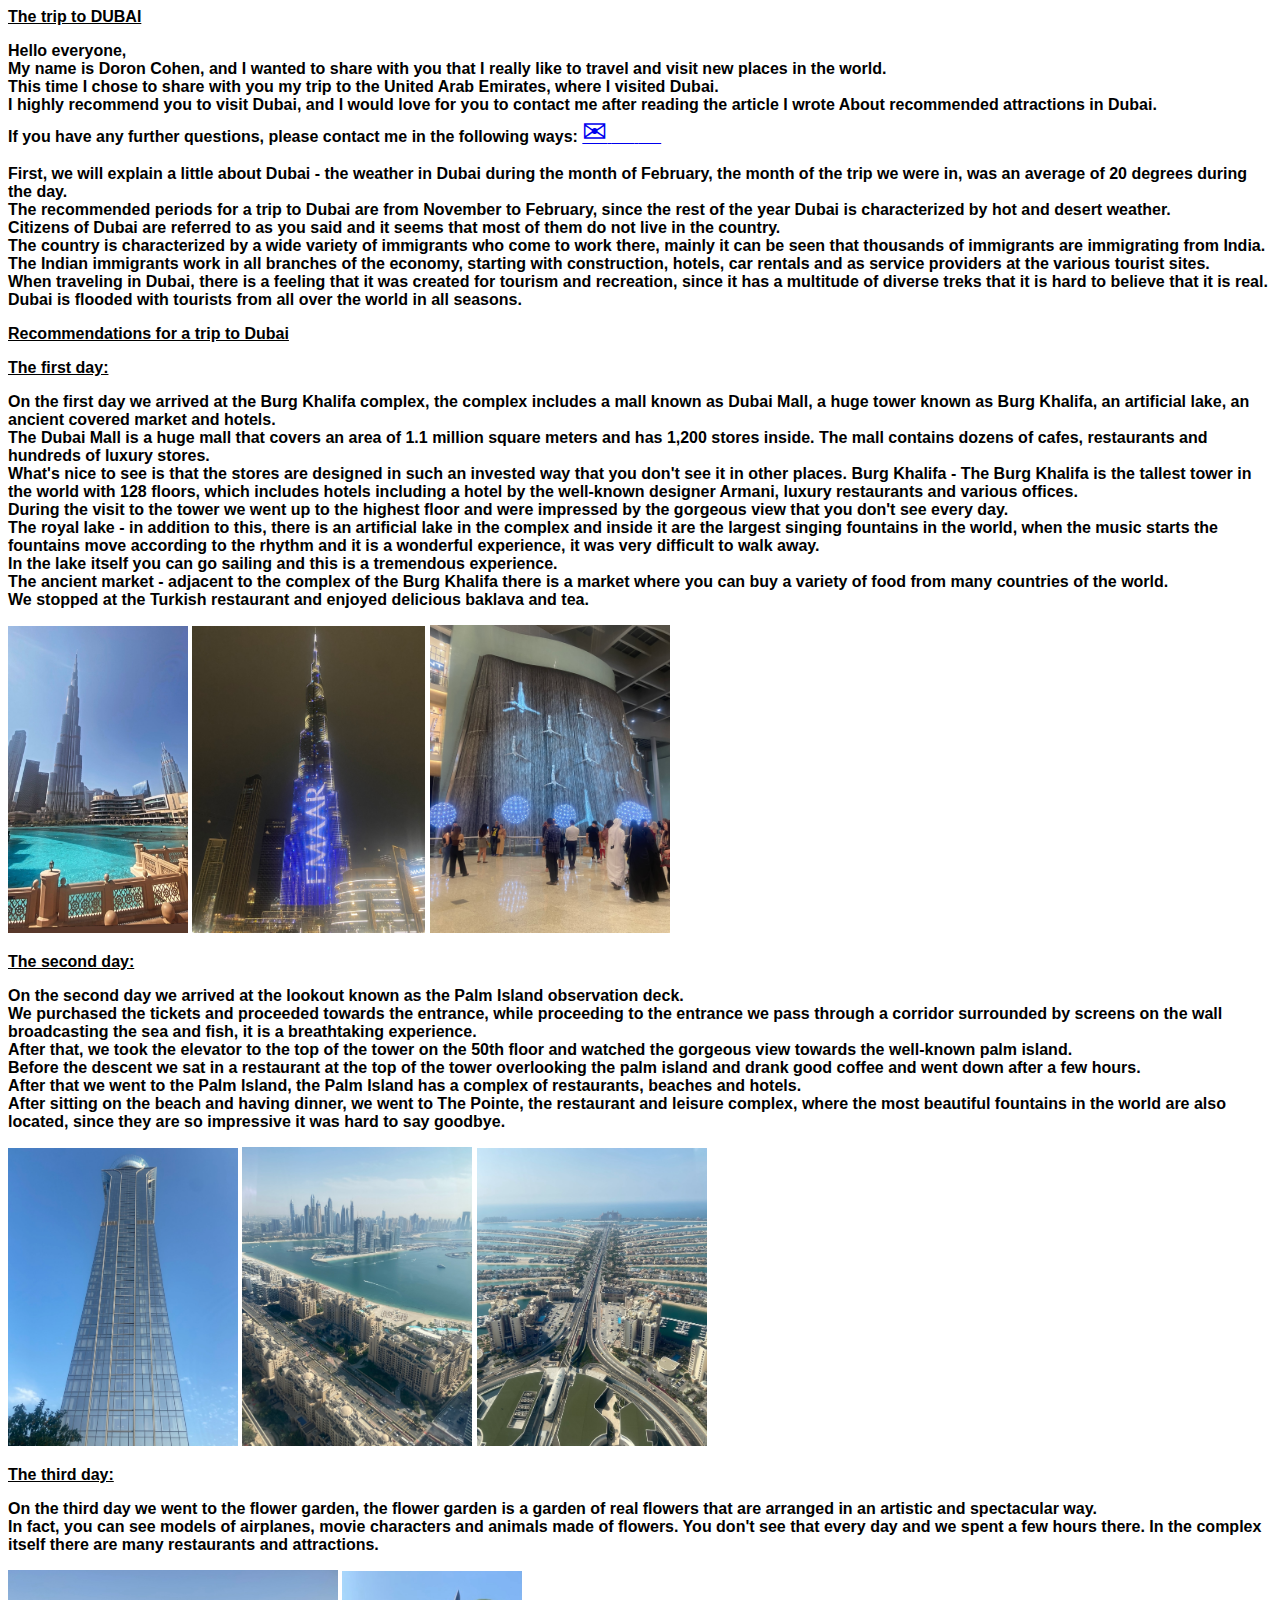
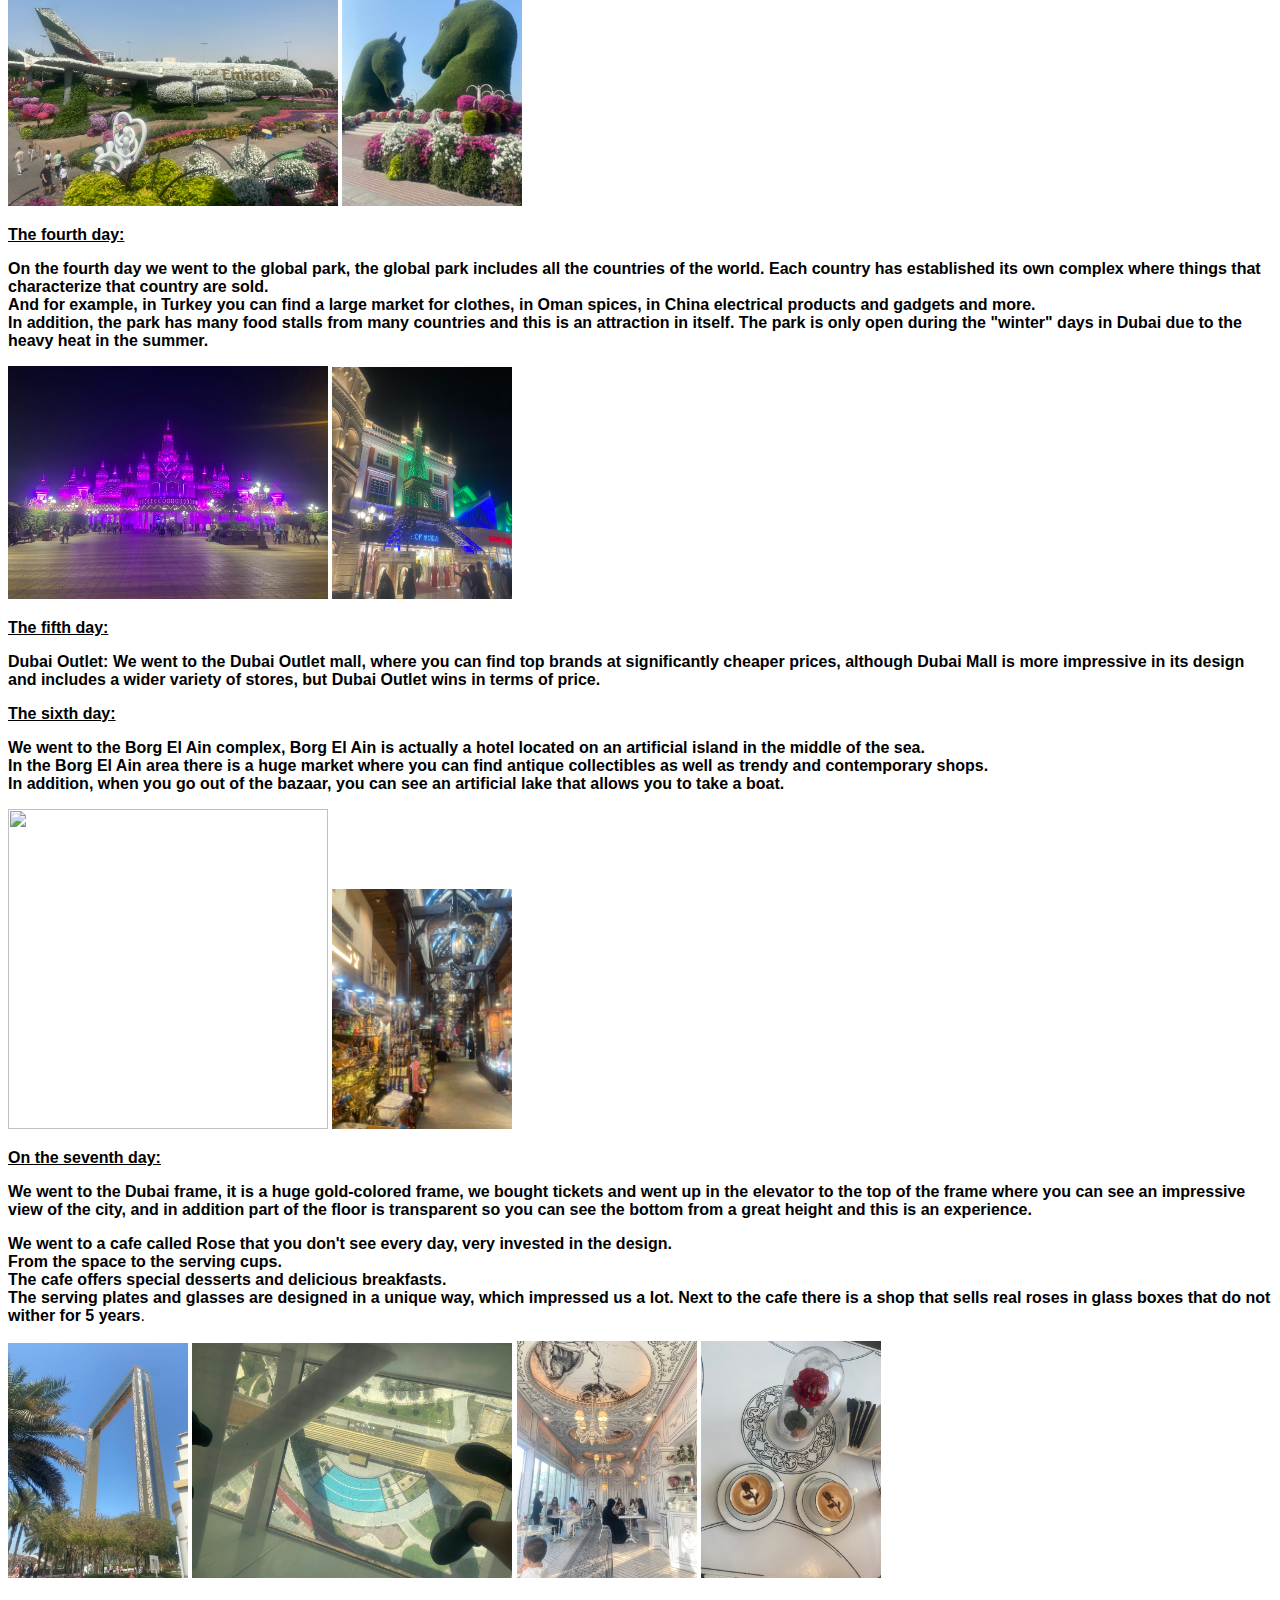
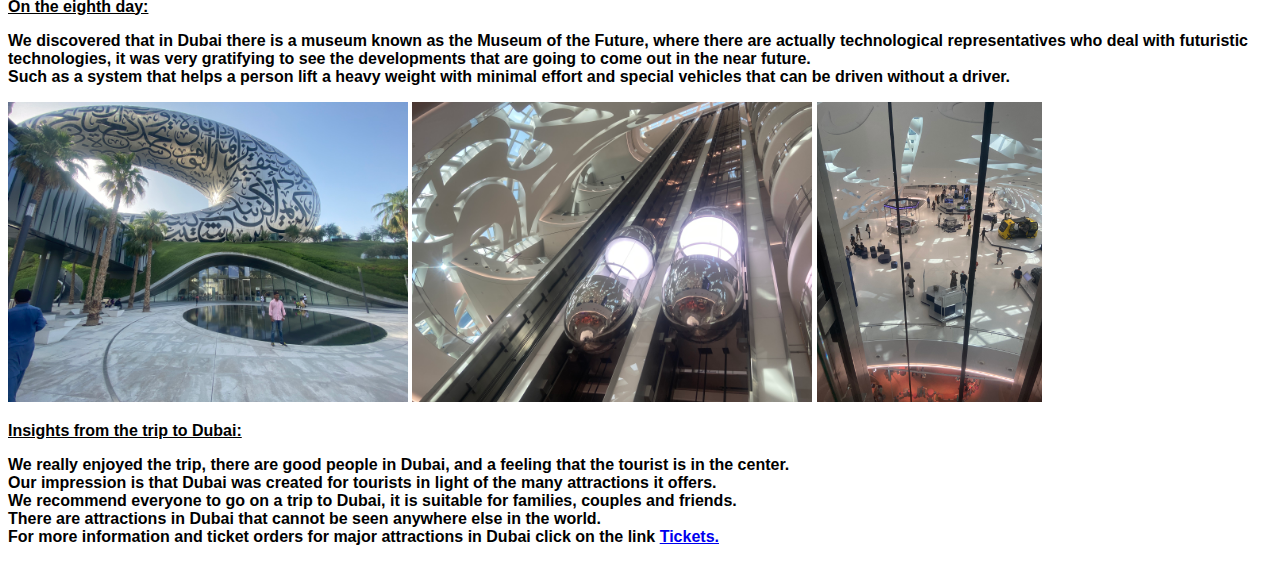
==== INDEX.html @ 57588f0e "Add files via upload" ====
<html> 
<head>
<title>The trip to DUBAI</title> 
<link rel="stylesheet" href="style.css">
</head>
<body><b><u>The trip to DUBAI</u></b> 

</body>   
  
  <p><b>Hello everyone,
<br>My name is Doron Cohen, and I wanted to share with you that I really like to travel and visit new places in the world.
<br>This time I chose to share with you my trip to the United Arab Emirates, where I visited Dubai.
<br>I highly recommend you to visit Dubai, and I would love for you to contact me after reading the article I wrote
About recommended attractions in Dubai.
<br>If you have any further questions, please contact me in the following ways: </b> 
<a href="mailto:doron940@gmail.com" target="_blank"> <span style='font-size:30px' ;class="glyphicon">&#x2709;</span> <a  href="https://www.facebook.com/profile.php?id=100000621896838&mibextid=LQQJ4d"  target="_blank"><i style='font-size:30px' class='fab'>&#xf09a;</i> </a> 	<a href="https://instagram.com/_doroncohen_?igshid=NzZlODBkYWE4Ng%3D%3D&utm_source=qr" target="_blank"><i style='font-size:30px' class='fab'>&#xf0e1;</i></a></br></b> </p>

</p>

 <p> <b>First, we will explain a little about Dubai - the weather in Dubai during the month of February, the month of the trip we were in, was an average of 20 degrees during the day.
<br/>The recommended periods for a trip to Dubai are from November to February, since the rest of the year Dubai is characterized by hot and desert weather.
<br/>Citizens of Dubai are referred to as you said and it seems that most of them do not live in the country.
<br/>The country is characterized by a wide variety of immigrants who come to work there, mainly it can be seen that thousands of immigrants are immigrating from India.
The Indian immigrants work in all branches of the economy, starting with construction, hotels, car rentals and as service providers at the various tourist sites.
<br/>When traveling in Dubai, there is a feeling that it was created for tourism and recreation, since it has a multitude of diverse treks that it is hard to believe that it is real.
<br/>Dubai is flooded with tourists from all over the world in all seasons.</b> </p>



<p> <b><u>Recommendations for a trip to Dubai </b></u> </p

<p> <b><u>The first day:</b></u></p>    
<b>On the first day we arrived at the Burg Khalifa complex, the complex includes a mall known as Dubai Mall, a huge tower known as Burg Khalifa, an artificial lake, an ancient covered market and hotels.
<br/>The Dubai Mall is a huge mall that covers an area of 1.1 million square meters and has 1,200 stores inside. The mall contains dozens of cafes, restaurants and hundreds of luxury stores. <br/> What's nice to see is that the stores are designed in such an invested way that you don't see it in other places.
Burg Khalifa - The Burg Khalifa is the tallest tower in the world with 128 floors, which includes hotels including a hotel by the well-known designer Armani, luxury restaurants and various offices.<br/> During the visit to the tower we went up to the highest floor and were impressed by the gorgeous view that you don't see every day.
<br/>The royal lake - in addition to this, there is an artificial lake in the complex and inside it are the largest singing fountains in the world, when the music starts the fountains move according to the rhythm and it is a wonderful experience, it was very difficult to walk away. <br/> In the lake itself you can go sailing and this is a tremendous experience.
<br/>The ancient market - adjacent to the complex of the Burg Khalifa there is a market where you can buy a variety of food from many countries of the world.<br/>  We stopped at the Turkish restaurant and enjoyed delicious baklava and tea. </b> </p>  
<img src ="dubai.jpg.jpg"/> <img src ="borj.jpg"style="width:233px;"/> <img src ="mall.jpg"style="width:240px;"/> 
 

<p><b><u> The second day: </b></u> </p>
<p><b>On the second day we arrived at the lookout known as the Palm Island observation deck.
<br/>We purchased the tickets and proceeded towards the entrance, while proceeding to the entrance we pass through a corridor surrounded by screens on the wall broadcasting the sea and fish, it is a breathtaking experience.<br/> After that, we took the elevator to the top of the tower on the 50th floor and watched the gorgeous view towards the well-known palm island. <br/>Before the descent we sat in a restaurant at the top of the tower overlooking the palm island and drank good coffee and went down after a few hours.
<br/>After that we went to the Palm Island, the Palm Island has a complex of restaurants, beaches and hotels.<br/> After sitting on the beach and having dinner, we went to The Pointe, the restaurant and leisure complex, where the most beautiful fountains in the world are also located, since they are so impressive it was hard to say goodbye.</b> </p>
<img src = "palam3.jpg" style="width:230px;"/>   <img src="pakam1.jpg"style="width:230px;"/>  <img src = " palam2.jpg"style="width:230px;"/>

<p> <b><u> The third day: </b></u></p>
<p><b>On the third day we went to the flower garden, the flower garden is a garden of real flowers that are arranged in an artistic and spectacular way.
<br/>In fact, you can see models of airplanes, movie characters and animals made of flowers.
You don't see that every day and we spent a few hours there.
In the complex itself there are many restaurants and attractions.</b> </p> 

<img src ="IMG77.jpg"style="width:330px;"/> <img src ="IMG88.jpg"/> 


<P> <b><u>The fourth day:</b></u> </P>
<p><b> On the fourth day we went to the global park, the global park includes all the countries of the world.
Each country has established its own complex where things that characterize that country are sold.<br/> And for example, in Turkey you can find a large market for clothes, in Oman spices, in China electrical products and gadgets and more.
<br/>In addition, the park has many food stalls from many countries and this is an attraction in itself.
The park is only open during the "winter" days in Dubai due to the heavy heat in the summer.</b></p>
<img src ="global.jpg"style="width:320px;" /> <img src ="paris.jpg"/> 


<p><b> <u>The fifth day:</b></u></p>
<p><b>Dubai Outlet: We went to the Dubai Outlet mall, where you can find top brands at significantly cheaper prices, although Dubai Mall is more impressive in its design and includes a wider variety of stores, but Dubai Outlet wins in terms of price. </b> </p>

<p> <b><u> The sixth day:</b></u></p>      
<p><b> We went to the Borg El Ain complex, Borg El Ain is actually a hotel located on an artificial island in the middle of the sea.<br/> In the Borg El Ain area there is a huge market where you can find antique collectibles as well as trendy and contemporary shops.<br/> In addition, when you go out of the bazaar, you can see an artificial lake that allows you to take a boat.</b></p>
<img src ="elain.jpg"style="width:320px;"/> <img src ="ALAIN2.jpg"/> 


<p><b><u>On the seventh day:</b></u></p>
<p><b>We went to the Dubai frame, it is a huge gold-colored frame, we bought tickets and went up in the elevator to the top of the frame where you can see an impressive view of the city, and in addition part of the floor is transparent so you can see the bottom from a great height and this is an experience.<br/> </p>  We went to a cafe called Rose that you don't see every day, very invested in the design.<br/> From the space to the serving cups.
<br/>The cafe offers special desserts and delicious breakfasts.
<br/>The serving plates and glasses are designed in a unique way, which impressed us a lot.
Next to the cafe there is a shop that sells real roses in glass boxes that do not wither for 5 years</b>.</p>
<img src = "farme.jpg  " /> <img src = "farme1.jpg" style="width:320;"/>  <img src = "farme4.jpg  " /> <img src = "farme3.jpg  " />

<p><b><u>On the eighth day: </b></u></p>
<p><b> We discovered that in Dubai there is a museum known as the Museum of the Future, where there are actually technological representatives who deal with futuristic technologies, it was very gratifying to see the developments that are going to come out in the near future.<br/> Such as a system that helps a person lift a heavy weight with minimal effort and special vehicles that can be driven without a driver.</b></p>
<img src = " ms1.jpg " style="width:400px;"/> <img src = "ms.jpg" style="width:400px;" />     <img src = "ms3.jpg"style="width:225px;"/>



<p><b><u>Insights from the trip to Dubai:</b> </u></p>
 <b>We really enjoyed the trip, there are good people in Dubai, and a feeling that the tourist is in the center.
<br/>Our impression is that Dubai was created for tourists in light of the many attractions it offers.
<br/>We recommend everyone to go on a trip to Dubai, it is suitable for families, couples and friends.
<br/>There are attractions in Dubai that cannot be seen anywhere else in the world.
<br/>For more information and ticket orders for major attractions in Dubai click on the link  <a href= "Arrival details for the recommended attractions.html" target ="_blank" >Tickets. </a.</b> </p> 


 </html>
---- style.css ----
img { 
width:180;
border:2px;
} 

body {
	background-image:url(" https://images.pexels.com/photos/823696/pexels-photo-823696.jpeg?auto=compress&cs=tinysrgb&w=1260&h=750&dpr=2");
	background-size:cover ;background-attachment:fixed;
	font-family:arial
	

 }
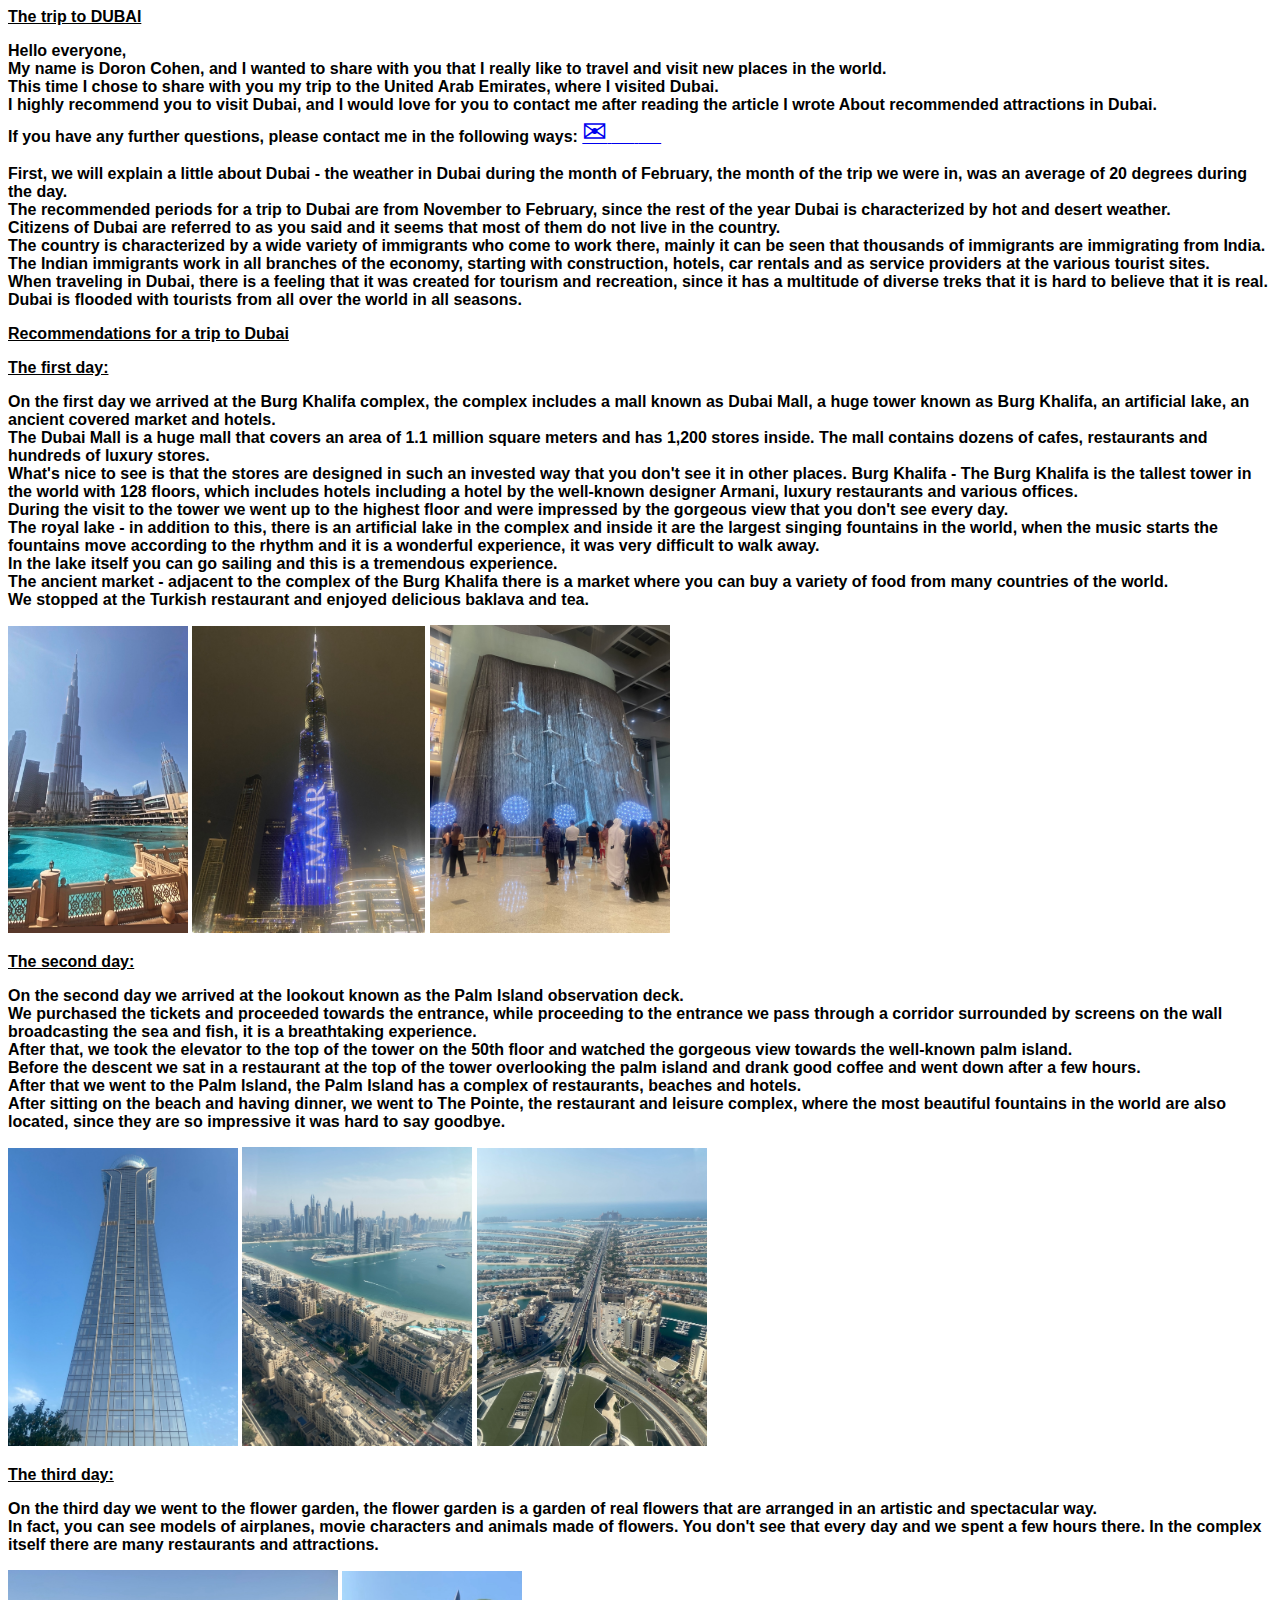
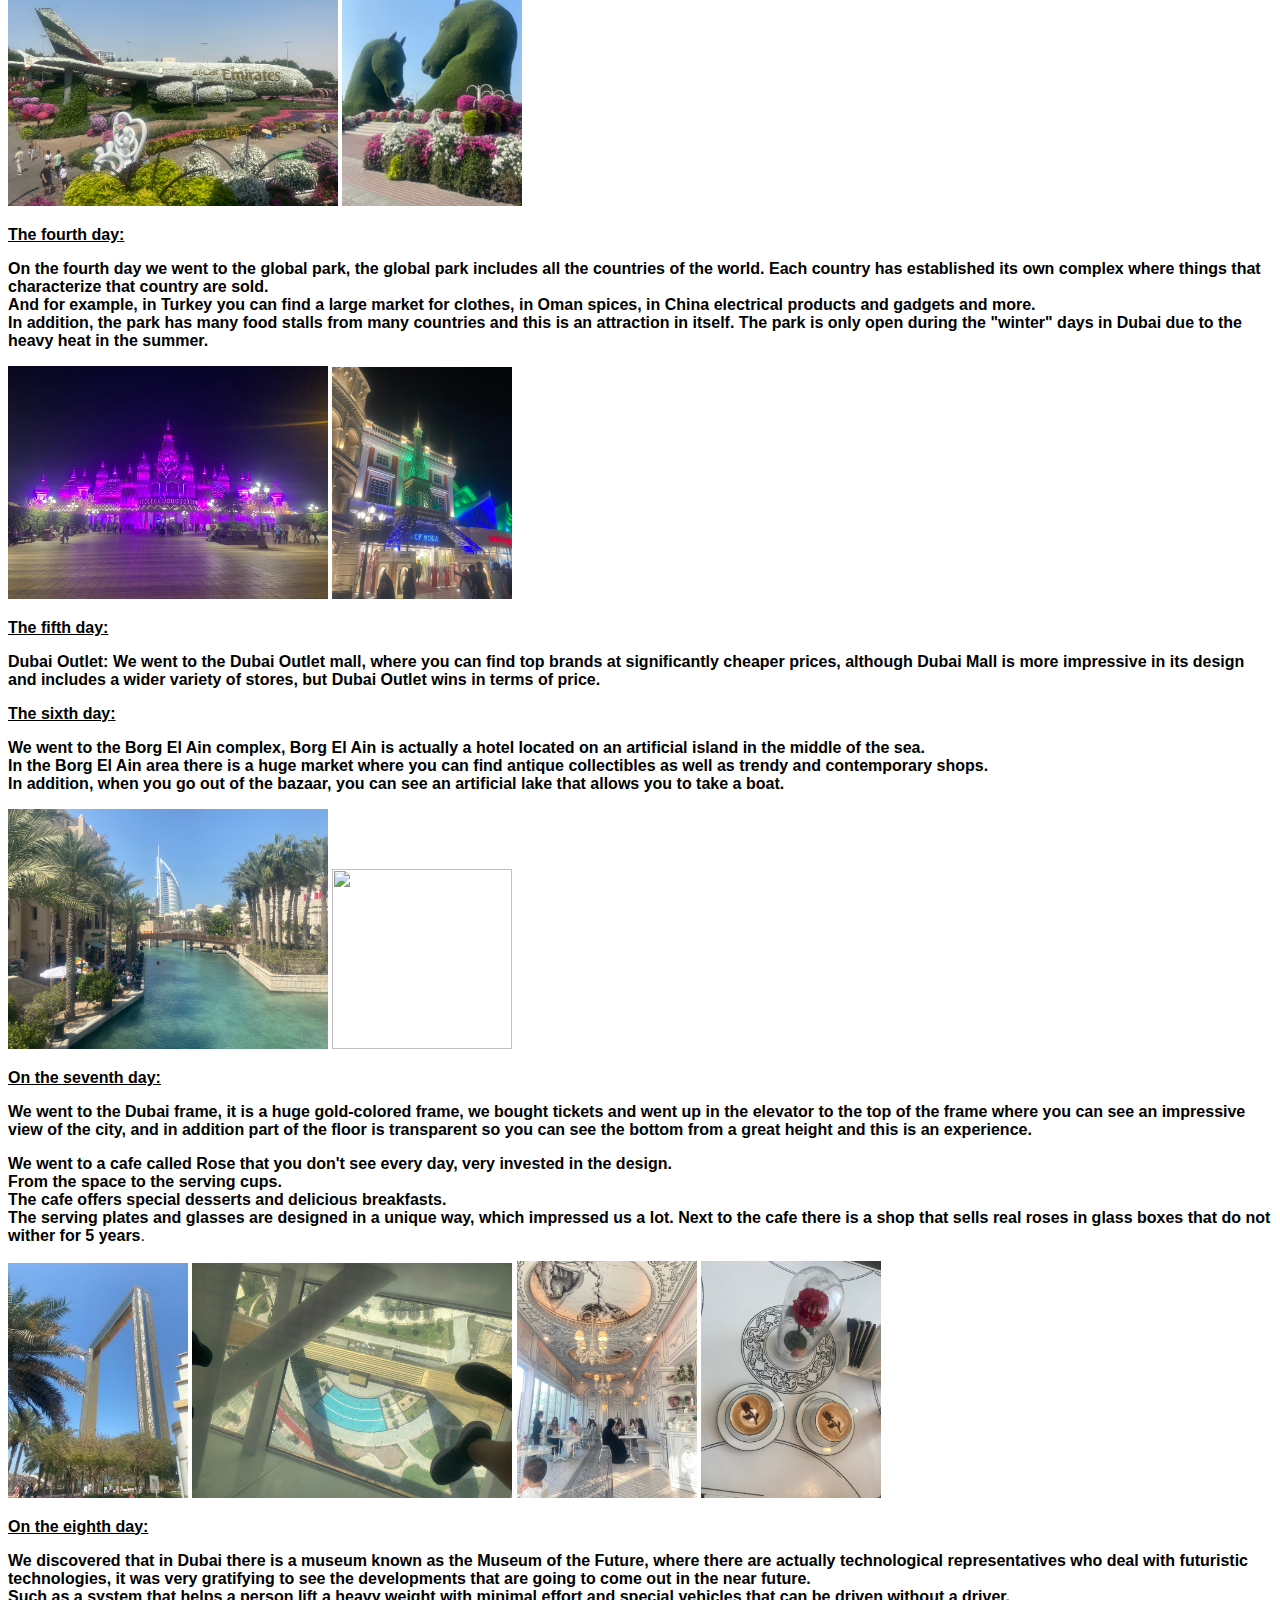
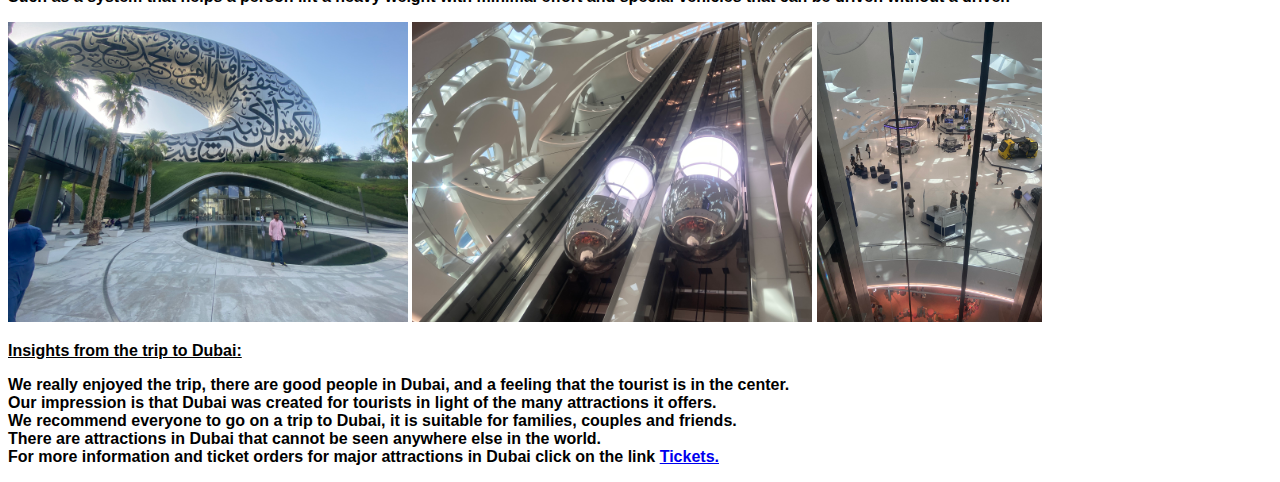
==== commit 0d311f77: "Update INDEX.html" ====
--- a/INDEX.html
+++ b/INDEX.html
@@ -66,7 +66,7 @@
 
 <p> <b><u> The sixth day:</b></u></p>      
 <p><b> We went to the Borg El Ain complex, Borg El Ain is actually a hotel located on an artificial island in the middle of the sea.<br/> In the Borg El Ain area there is a huge market where you can find antique collectibles as well as trendy and contemporary shops.<br/> In addition, when you go out of the bazaar, you can see an artificial lake that allows you to take a boat.</b></p>
-<img src ="elain.jpg"style="width:320px;"/> <img src ="ALAIN2.jpg"/> 
+<img src ="elain.jpg"style="width:320px;"/> <img src ="elain2.jpg"/> 
 
 
 <p><b><u>On the seventh day:</b></u></p>
@@ -90,4 +90,4 @@
 <br/>For more information and ticket orders for major attractions in Dubai click on the link  <a href= "Arrival details for the recommended attractions.html" target ="_blank" >Tickets. </a.</b> </p> 
 
 
- </html>+ </html>
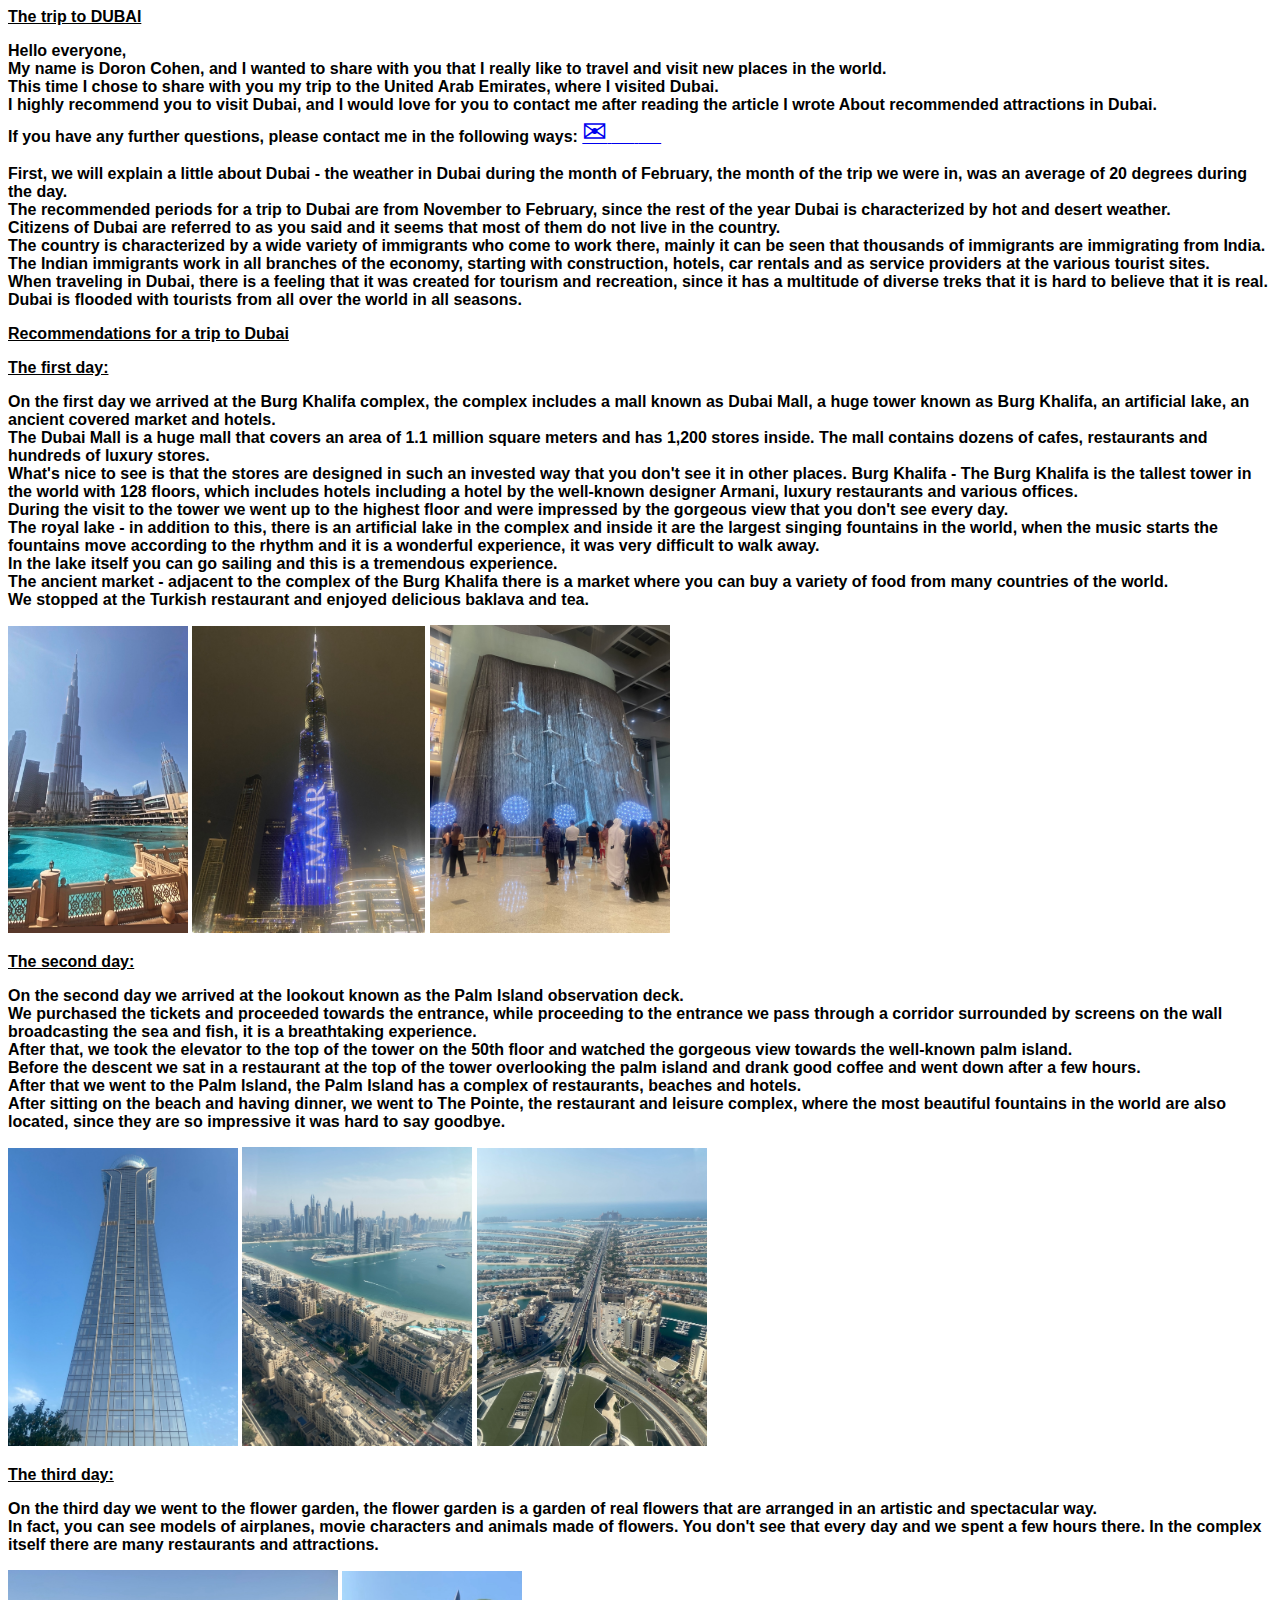
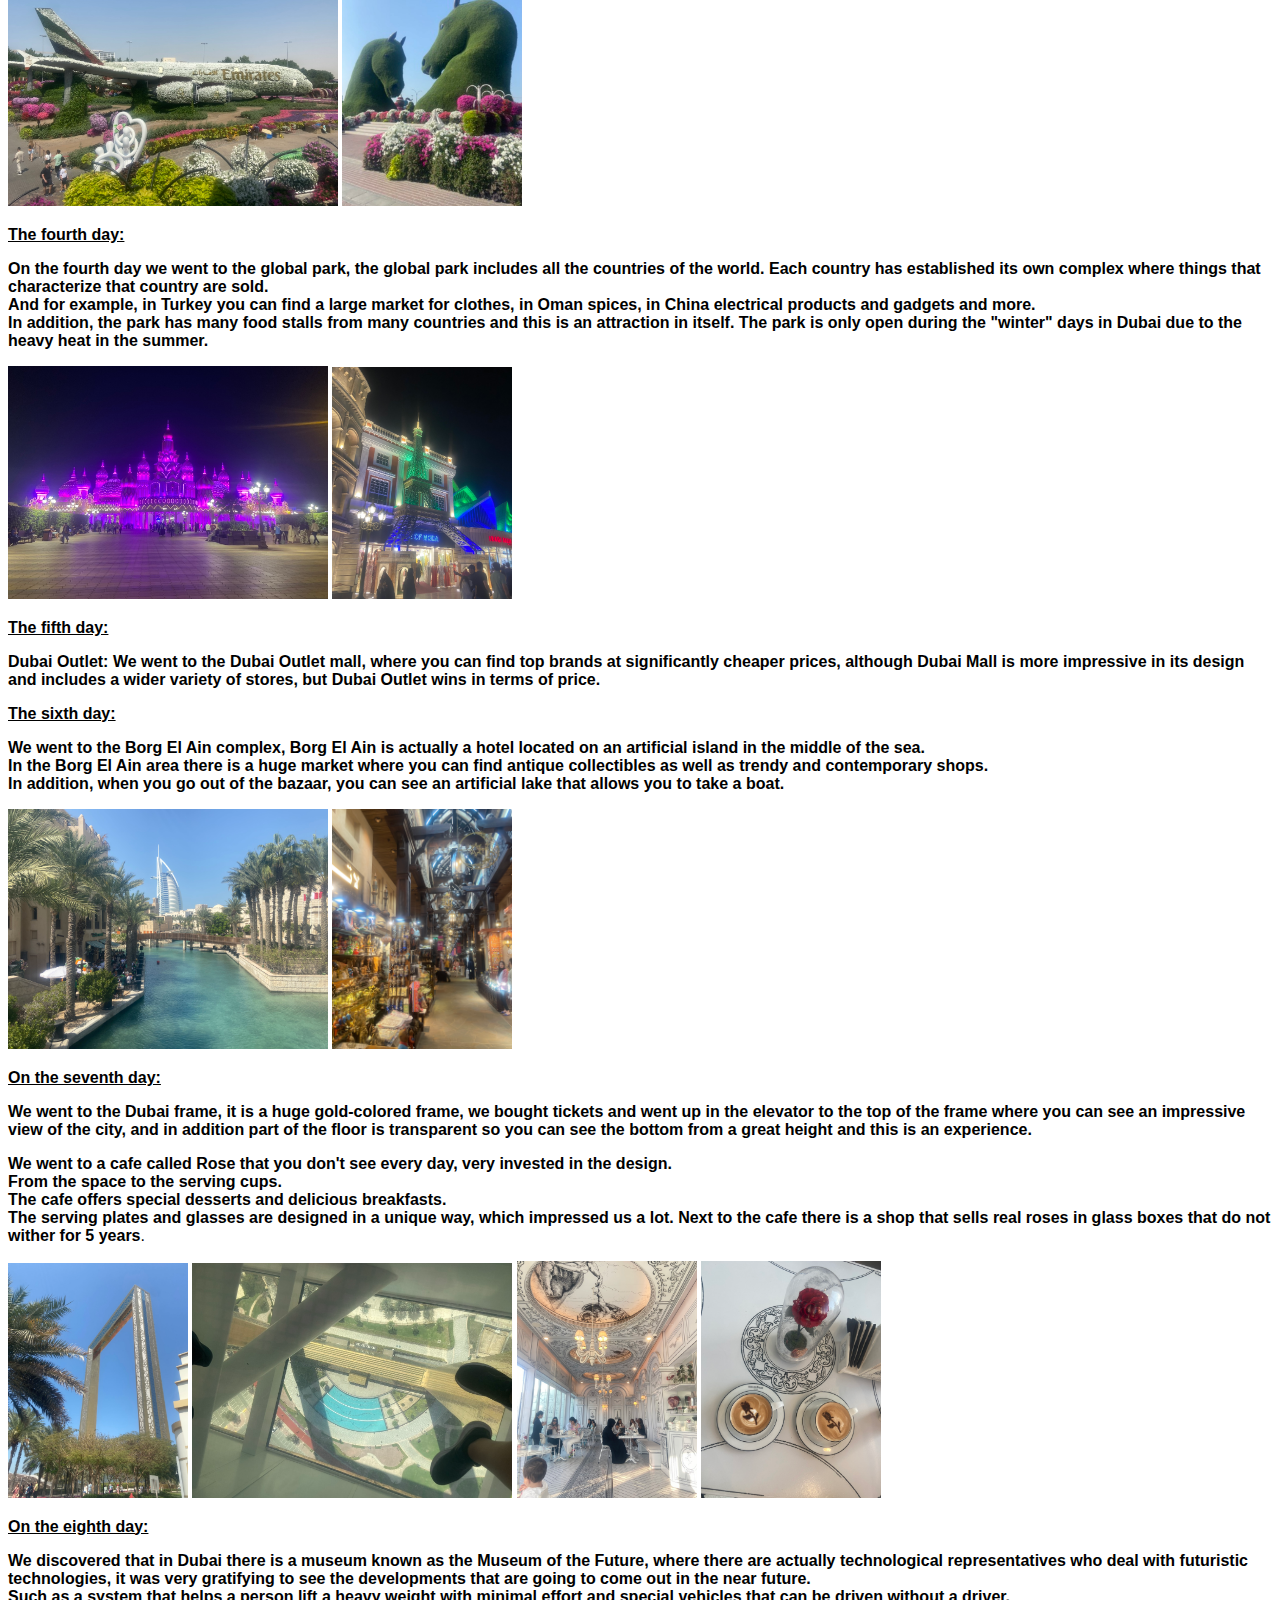
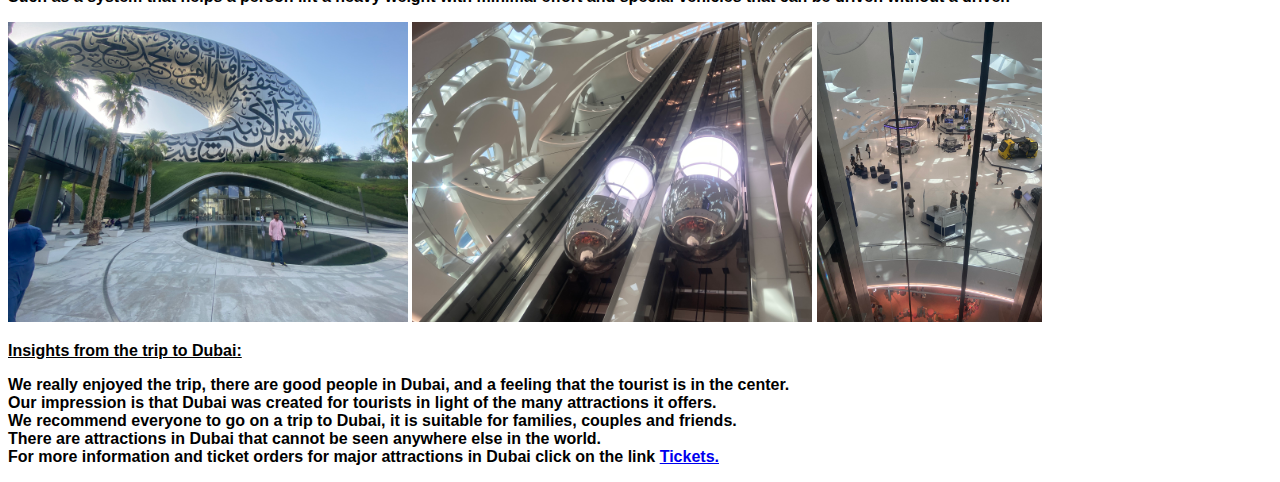
==== commit d5bd1b4a: "Add files via upload" ====
--- a/INDEX.html
+++ b/INDEX.html
@@ -87,7 +87,7 @@
 <br/>Our impression is that Dubai was created for tourists in light of the many attractions it offers.
 <br/>We recommend everyone to go on a trip to Dubai, it is suitable for families, couples and friends.
 <br/>There are attractions in Dubai that cannot be seen anywhere else in the world.
-<br/>For more information and ticket orders for major attractions in Dubai click on the link  <a href= "Arrival details for the recommended attractions.html" target ="_blank" >Tickets. </a.</b> </p> 
+<br/>For more information and ticket orders for major attractions in Dubai click on the link  <a href= "index1.html" target ="_blank" >Tickets. </a.</b> </p> 
 
 
- </html>
+ </html>